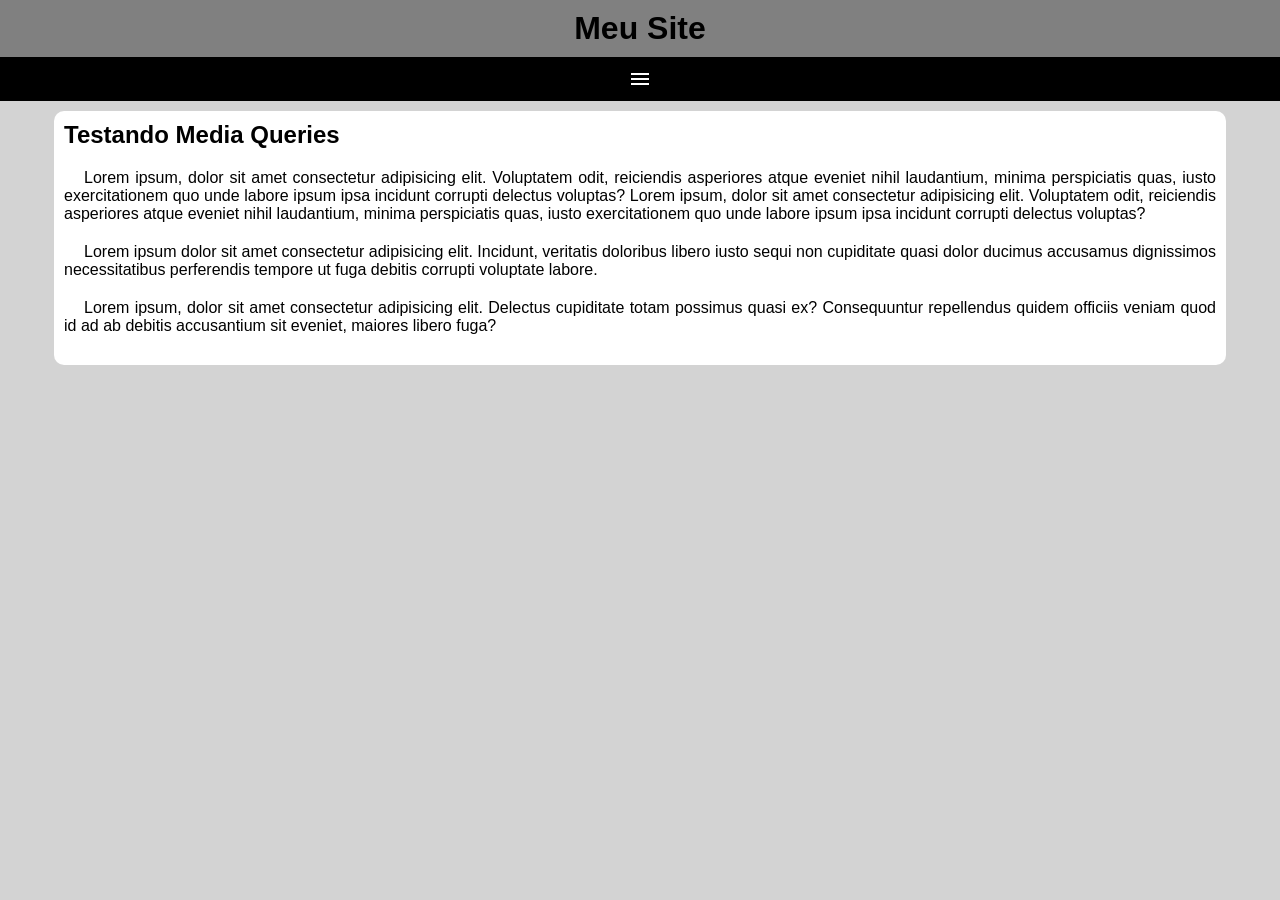
==== EX027/mq005/index.html @ 0ea59073 "Atualização de exerciciios" ====
<!DOCTYPE html>
<html lang="pt-br">
<head>
    <meta charset="UTF-8">
    <meta name="viewport" content="width=device-width, initial-scale=1.0">
    <title>Meu site</title>
    <link rel="stylesheet" href="https://fonts.googleapis.com/css2?family=Material+Symbols+Outlined:opsz,wght,FILL,GRAD@20..48,100..700,0..1,-50..200" />
    <link rel="stylesheet" href="estilos/style.css">
</head>
<body>
    <header>
        <h1>Meu Site</h1>
        <span id="burger" class="material-symbols-outlined" onclick="clickMenu()">
            menu
            </span>
        <menu id="itens">
            <ul>
                <li><a href="">Opção 1</a></li>
                <li><a href="">Opção 2</a></li>
                <li><a href="">Opção 3</a></li>
                <li><a href="">Opçao 4</a></li>
            </ul>
        </menu>
    </header>
    <main>
        <article>
            <h2>Testando Media Queries</h2>
            <p>
                Lorem ipsum, dolor sit amet consectetur adipisicing elit. Voluptatem odit, reiciendis asperiores atque eveniet nihil laudantium, minima perspiciatis quas, iusto exercitationem quo unde labore ipsum ipsa incidunt corrupti delectus voluptas?
                Lorem ipsum, dolor sit amet consectetur adipisicing elit. Voluptatem odit, reiciendis asperiores atque eveniet nihil laudantium, minima perspiciatis quas, iusto exercitationem quo unde labore ipsum ipsa incidunt corrupti delectus voluptas?
            </p>
            <p>
                Lorem ipsum dolor sit amet consectetur adipisicing elit. Incidunt, veritatis doloribus libero iusto sequi non cupiditate quasi dolor ducimus accusamus dignissimos necessitatibus perferendis tempore ut fuga debitis corrupti voluptate labore.
            </p>
            <p>
                Lorem ipsum, dolor sit amet consectetur adipisicing elit. Delectus cupiditate totam possimus quasi ex? Consequuntur repellendus quidem officiis veniam quod id ad ab debitis accusantium sit eveniet, maiores libero fuga?
            </p>
        </article>
    </main>
    <script>
        function clickMenu(){
            if (itens.style.display =='block'){
                itens.style.display = 'none'
            } else {
                itens.style.display = 'block'
            }
        }
    </script>
</body>
</html>
---- EX027/mq005/estilos/style.css ----
@charset "UTF-8"; 

*{
    font-family: Arial, Helvetica, sans-serif;
    margin: 0px;
    padding: 0px;
}

body , html {
    background-color: lightgray;
}

header {
    background-color: gray;
}

header > h1 {
    padding: 10px;
    text-align: center;
}

span#burger{
    background-color: black;
    display: block;
    color: white;
    text-align: center;
    padding: 10px;
    cursor: pointer;
}

span#burger:hover {
    background-color: white;
    color: black;
}
menu {
    display: none;
}

menu > ul {
    list-style-type: none;
}

menu > ul > li > a {
    display: block;
    padding: 10px;
    text-decoration: none;
    text-align: center;
    background-color: rgb(88, 88, 88);
    color: white;
    border-top: 2px solid gray;
}

menu > ul > li > a:hover{
    background-color: gray;
}

main {
    width: 90vw;
    background-color: white;
    margin: auto;
    margin-top: 10px;
    padding: 10px;
    border-radius: 10px;
}

article > h2 {
    padding-bottom: 20px;
}

article > p {
     text-align: justify;
     margin-bottom: 20px;
     text-indent: 20px;
}
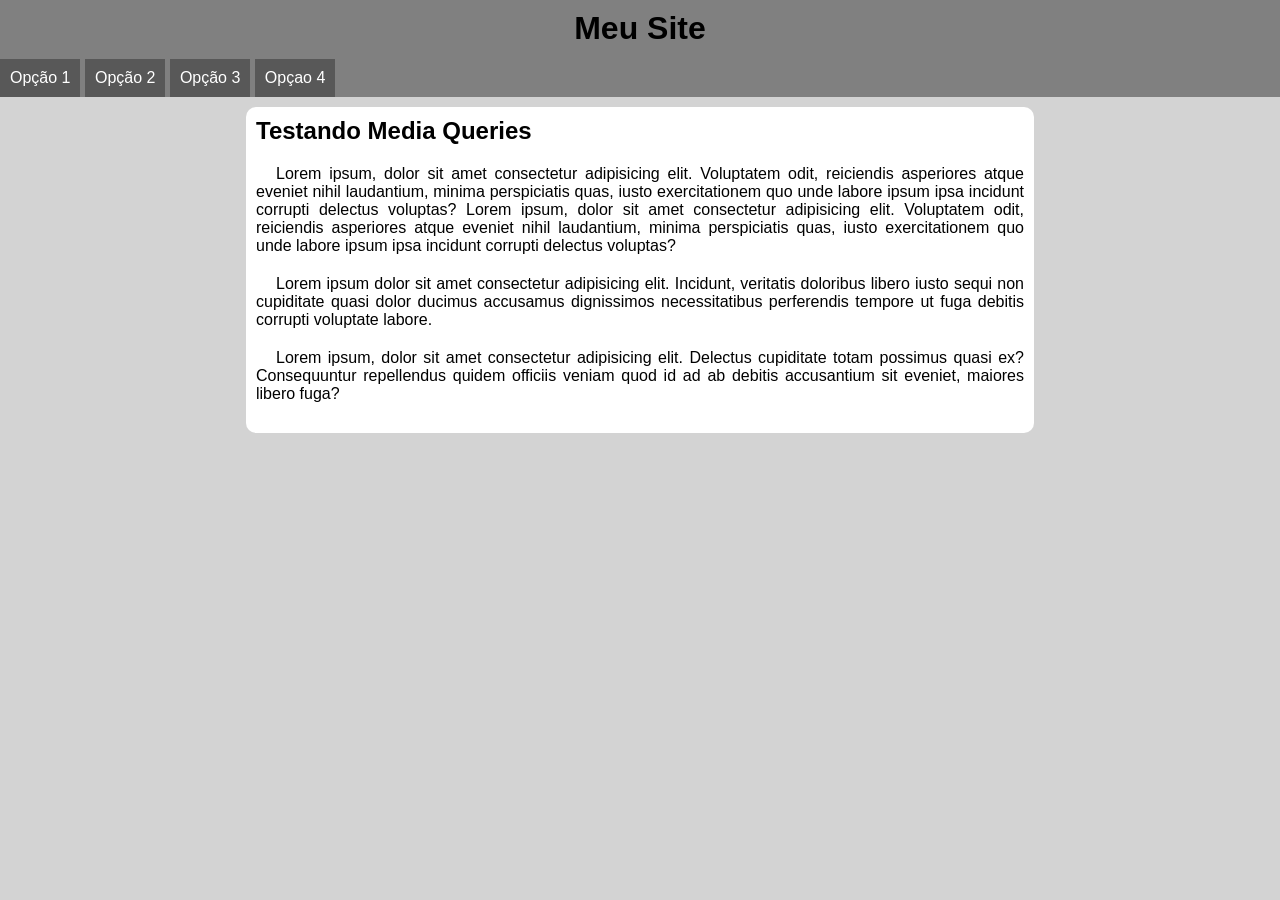
==== commit a2915bf4: "Finalizando Media Query" ====
--- a/EX027/mq005/index.html
+++ b/EX027/mq005/index.html
@@ -6,8 +6,8 @@
     <title>Meu site</title>
     <link rel="stylesheet" href="https://fonts.googleapis.com/css2?family=Material+Symbols+Outlined:opsz,wght,FILL,GRAD@20..48,100..700,0..1,-50..200" />
     <link rel="stylesheet" href="estilos/style.css">
-</head>
-<body>
+    <link rel="stylesheet" href="estilos/media-queries.css">
+<body onresize="mudoutamanho">
     <header>
         <h1>Meu Site</h1>
         <span id="burger" class="material-symbols-outlined" onclick="clickMenu()">
@@ -38,6 +38,13 @@
         </article>
     </main>
     <script>
+        function mudouTamanho(){
+            if (window.innerWidth >= 768){
+                itens.style.display ='block'
+            } else {
+                itens.style.display ='none'
+            }
+        }
         function clickMenu(){
             if (itens.style.display =='block'){
                 itens.style.display = 'none'
--- a/EX027/mq005/estilos/media-queries.css
+++ b/EX027/mq005/estilos/media-queries.css
@@ -0,0 +1,19 @@
+@charset "UTF-8";
+
+@media screen and (min-width: 768px){
+    span#burger {
+        display: none;
+    }
+
+    menu{
+        display: block;
+    }
+
+    menu > ul > li {
+        display: inline-block;
+    }
+
+    main {
+        width: 768px;
+    }
+}
